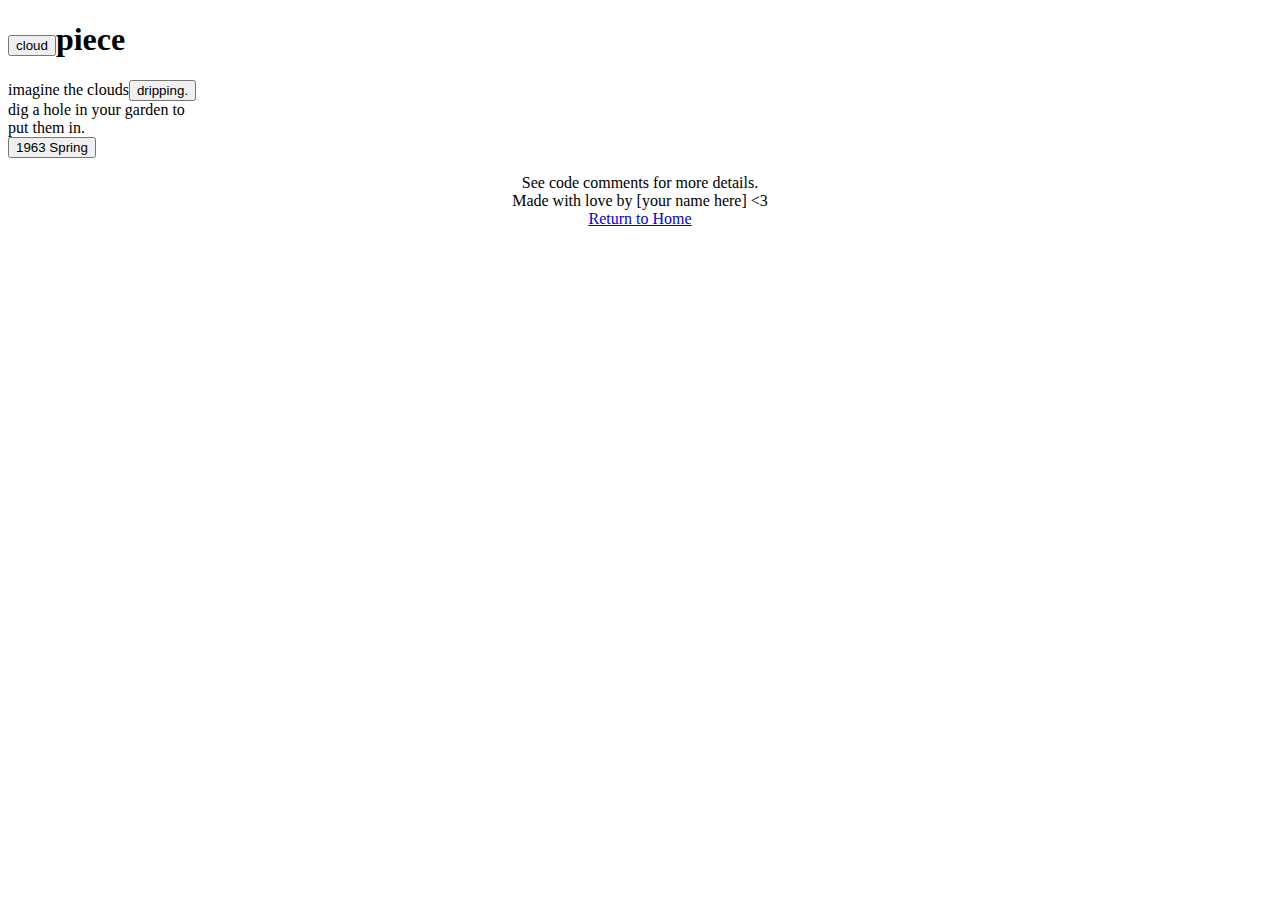
==== toggletext.html @ a1a0bfdb "Add files via upload" ====
<!DOCTYPE html> <!-- This announces to the machine that the file is written in HTML
The index.html file is typically the landing page for a website on github pages (the platform we are going to use to host our websites), which then links to other pages (E.G aboutme.html or surfing.html). If you type your github URL into the browser the index.html page will display by default -->

<!-- this is a comment, its not displayed on the page but you can use it to leave notes for youself/inquisitive visitors.-->

<head> <!-- The head is where the page begins, here we give important instructons on how to display content contained on the page. -->
    <link href="style/examplestyle.css" rel="stylesheet"> <!-- this links your HTML file to your style sheet, which gives instructions on how the page is displayed including; font, background, layout, favicon -->
    <title>Second text replacement example </title> <!-- The title of your page will display in the tab. Fun fact the icon displayed in the tab is called a favicon. -->
</head>
<body> <!-- this example toggles through an array of words on a button click, including changing multiple elements with 1 button and implimenting a delay to the second character change-->
    <h1>
        <button id="rep1" class="swapbuttonheading" onclick="replace1()">cloud</button>piece
    </h1>
    <p>
        imagine the <span id="rep1one" >clouds</span><button id="rep2" class="swapbutton" onclick="replace2()">dripping.</button><br> <!--the "br" element means break, as in line break, AKA end this line of text here.-->
        dig a <span id="rep1one1">hole</span> in your garden to <br>
        put them in.<br>
        <button id="rep3" class="swapbutton" onclick="replace3()">1963 Spring</button>
    </p>
    <script>
    // Change button 1 - effecting cloud button and cloud span
        const arr1 = [];
        arr1[0]="cloud";
        arr1[1]="computer";
        arr1[2]="code";
        //second array for chain reactions
        const arr4 = [];
        arr4[0]="clumps";
        arr4[1]="void";
        arr4[2]="spaghettio";
        // i begins at 1 so that the first button click changes from 0 to 1.
        let i = 1; 
        
        function replace1() {
            if (i <= 2) { // i counts from 0 to 2 (<= means equal to or less than)
                document.getElementById("rep1").innerHTML = arr1[i];

                //insert chain reaction 1
                    setTimeout(()=> {
                        document.getElementById("rep1one").innerHTML = arr1[i];
                    } ,1000); //1000 represents 1000 milliseconds
                //insert chain reaction 2
                    setTimeout(()=> {
                        document.getElementById("rep1one1").innerHTML = arr4[i]; //the second chain reaction draws from a different array called arr4
                    } ,2000); //2000 represents 1000 milliseconds
                
                //to get rid of delay and have the words change at the same time, comment out the above lines and 'uncomment' the below line
                //document.getElementById("rep1one").innerHTML = arr1[i];
                //console.log(i, arr1[i]);
                i++;
                if (i === 3) { //if i counts higher than 2, turn i back into 0
                    i = 0;
                }
            }
        }
    // Change button 2 - effecting dripping
    const arr2 = [];
        arr2[0]="dripping";
        arr2[1]="coughing";
        arr2[2]="plotting";
        arr2[3]="gloating";
        arr2[4]="floating";
        let j = 1; // j also begins at 1 so that the first button click changes from 0 to 1.

        function replace2() {
            if (j < 5) { // i counts from 0 to 5
                document.getElementById("rep2").innerHTML = arr2[j];
                //console.log(i, arr1[i]);
                j++;

                if (j === 5) { //if j counts higher than 2, turn j back into 0
                    j = 0;
                    }
                }
        }
    
    // Change button 3 - effecting spring 
    const arr3 = [];
        arr3[0]="Djeran 2024";
        arr3[1]="Djeran 2024 [1963 Spring originally composed by Yoko Ono]";
        arr3[2]="1963 Spring originally composed by Yoko Ono for her instructional book <i>Grapefruit</i>";
        arr3[3]="1963 Spring";
        let k = 1; // k lastly begins at 1 so that the first button click changes from 0 to 1.

        function replace3() {
            if (k < 4) { // i counts from 0 to 5
                document.getElementById("rep3").innerHTML = arr3[k];
                //console.log(i, arr1[i]);
                k++;

                if (j === 4) { //if k counts higher than 2, turn k back into 0
                    k = 0;
                    }
                }
        }
    </script>


</body>
<footer> <!-- The footer is a the end of the page, it's totally optional and typically contains a note about the last update, or a dis on your sworn enemy.-->
    <p style="text-align: center;">
        See code comments for more details. <br> 
        Made with love by [your name here] &lt;3 <br>
        <a href="index.html">Return to Home</a>
    </p>
</footer>
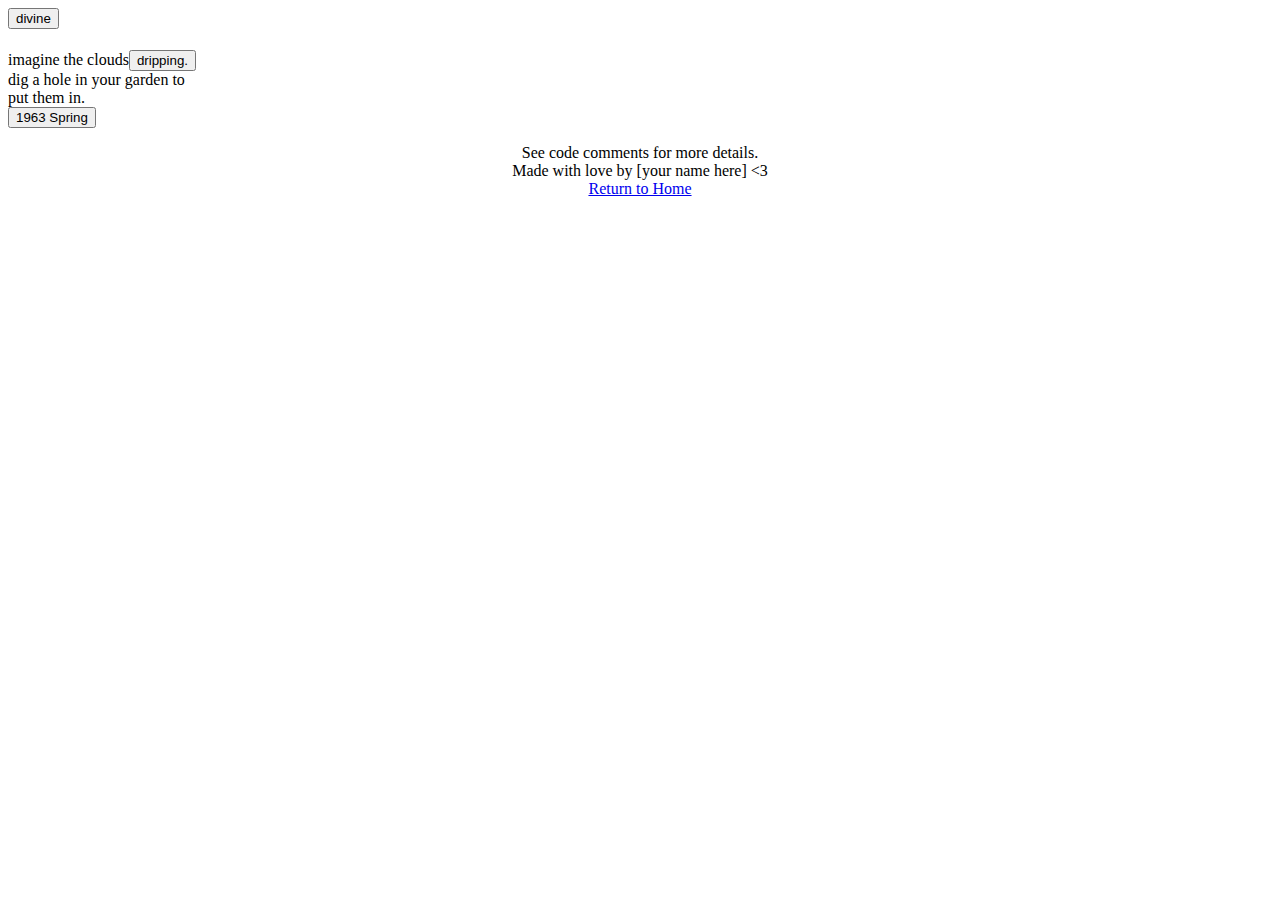
==== commit 2d65b320: "Code??" ====
--- a/toggletext.html
+++ b/toggletext.html
@@ -1,16 +1,7 @@
-<!DOCTYPE html> <!-- This announces to the machine that the file is written in HTML
-The index.html file is typically the landing page for a website on github pages (the platform we are going to use to host our websites), which then links to other pages (E.G aboutme.html or surfing.html). If you type your github URL into the browser the index.html page will display by default -->
-
-<!-- this is a comment, its not displayed on the page but you can use it to leave notes for youself/inquisitive visitors.-->
-
-<head> <!-- The head is where the page begins, here we give important instructons on how to display content contained on the page. -->
-    <link href="style/examplestyle.css" rel="stylesheet"> <!-- this links your HTML file to your style sheet, which gives instructions on how the page is displayed including; font, background, layout, favicon -->
-    <title>Second text replacement example </title> <!-- The title of your page will display in the tab. Fun fact the icon displayed in the tab is called a favicon. -->
-</head>
 <body> <!-- this example toggles through an array of words on a button click, including changing multiple elements with 1 button and implimenting a delay to the second character change-->
-    <h1>
-        <button id="rep1" class="swapbuttonheading" onclick="replace1()">cloud</button>piece
-    </h1>
+    <h4>
+        <button id="rep1" class="swapbuttonheading" onclick="replace1()">divine</button>
+    </h4>
     <p>
         imagine the <span id="rep1one" >clouds</span><button id="rep2" class="swapbutton" onclick="replace2()">dripping.</button><br> <!--the "br" element means break, as in line break, AKA end this line of text here.-->
         dig a <span id="rep1one1">hole</span> in your garden to <br>
